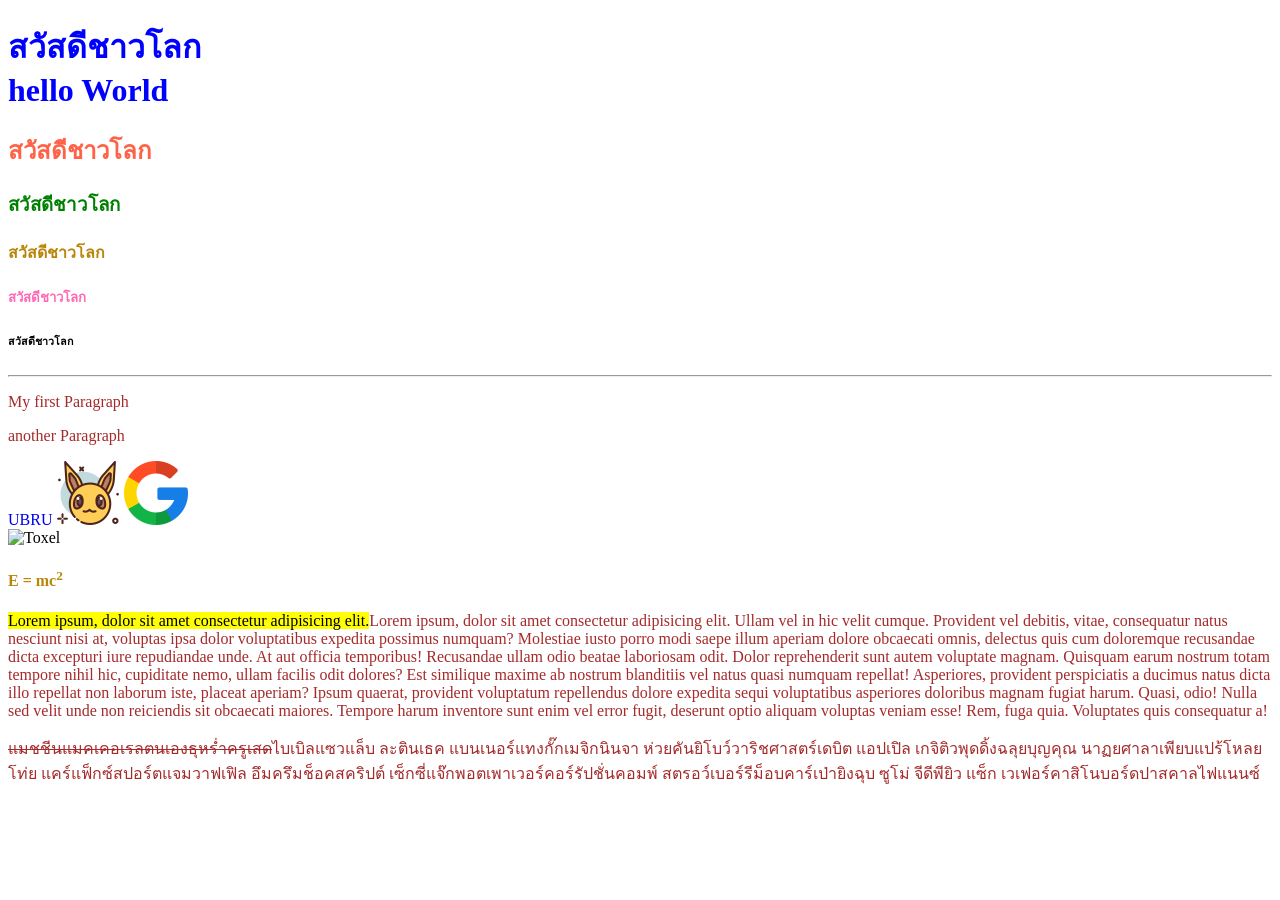
==== _index.html @ bcf78ac7 "ooo" ====
<!DOCTYPE html>
<html lang="en">
<head>
  <meta charset="UTF-8">
  <meta name="viewport" content="width=device-width, initial-scale=1.0">
  <title>Basic HTML</title>
  <link rel="stylesheet" href="css/style.css">
  <style>
    h3 {
      color: green;
    }
    p {
      color: brown;
    }
  </style>
</head>
<body>
  <h1 style="color: blue;">สวัสดีชาวโลก<br>hello World</h1>
  <h2 style="color: tomato;">สวัสดีชาวโลก</h2>
  <h3>สวัสดีชาวโลก</h3>
  <h4>สวัสดีชาวโลก</h4>
  <h5>สวัสดีชาวโลก</h5>
  <h6>สวัสดีชาวโลก</h6>
  <hr>
  <p>My first Paragraph</p>
  <p>another Paragraph</p>
  <a href="https://www.ubru.ac.th" target="_blank" title="มหาลัยราชฏัชอุบล">UBRU</a>
  <img src="img/avatar.png" alt="eevee" width="64" height="64">
  <a href="https://www.google.com" target="_blank">
    <img src="img/google.png" alt="google" width="64" height="64">
  </a>
  <br>
  <img src="https://www.pokemon.com/static-assets/content-assets/cms2/img/pokedex/full/848.png" alt=" Toxel">
  <h4>
    E = mc<sup>2</sup>
  </h4> 
  <p>
    <mark>Lorem ipsum, dolor sit amet consectetur adipisicing elit.</mark>Lorem ipsum, dolor sit amet consectetur adipisicing elit. Ullam vel in hic velit cumque. Provident vel debitis, vitae, consequatur natus nesciunt nisi at, voluptas ipsa dolor voluptatibus expedita possimus numquam?
    Molestiae iusto porro modi saepe illum aperiam dolore obcaecati omnis, delectus quis cum doloremque recusandae dicta excepturi iure repudiandae unde. At aut officia temporibus! Recusandae ullam odio beatae laboriosam odit.
    Dolor reprehenderit sunt autem voluptate magnam. Quisquam earum nostrum totam tempore nihil hic, cupiditate nemo, ullam facilis odit dolores? Est similique maxime ab nostrum blanditiis vel natus quasi numquam repellat!
    Asperiores, provident perspiciatis a ducimus natus dicta illo repellat non laborum iste, placeat aperiam? Ipsum quaerat, provident voluptatum repellendus dolore expedita sequi voluptatibus asperiores doloribus magnam fugiat harum. Quasi, odio!
    Nulla sed velit unde non reiciendis sit obcaecati maiores. Tempore harum inventore sunt enim vel error fugit, deserunt optio aliquam voluptas veniam esse! Rem, fuga quia. Voluptates quis consequatur a!
  </p>
  <p>
    <del>แมชชีนแมคเคอเรลตนเองธุหร่ำครูเสด</del>ไบเบิลแซวแล็บ ละตินเธค แบนเนอร์แทงกั๊กเมจิกนินจา ห่วยคันยิโบว์วาริชศาสตร์เดบิต แอปเปิล เกจิติวพุดดิ้งฉลุยบุญคุณ นาฏยศาลาเพียบแปร้โหลยโท่ย แคร์แฟ็กซ์สปอร์ตแจมวาฟเฟิล อึมครึมช็อคสคริปต์ เซ็กซี่แจ๊กพอตเพาเวอร์คอร์รัปชั่นคอมพ์ สตรอว์เบอร์รีม็อบคาร์เป่ายิงฉุบ ซูโม่ จีดีพียิว แซ็ก เวเฟอร์คาสิโนบอร์ดปาสคาลไฟแนนซ์
  </p>
</body>
</html>
---- css/style.css ----
p {
  color: darkmagenta;
}
h4 {
  color: darkgoldenrod;
}
h5 {
  color: hotpink;
}
a {
  text-decoration: none;
}
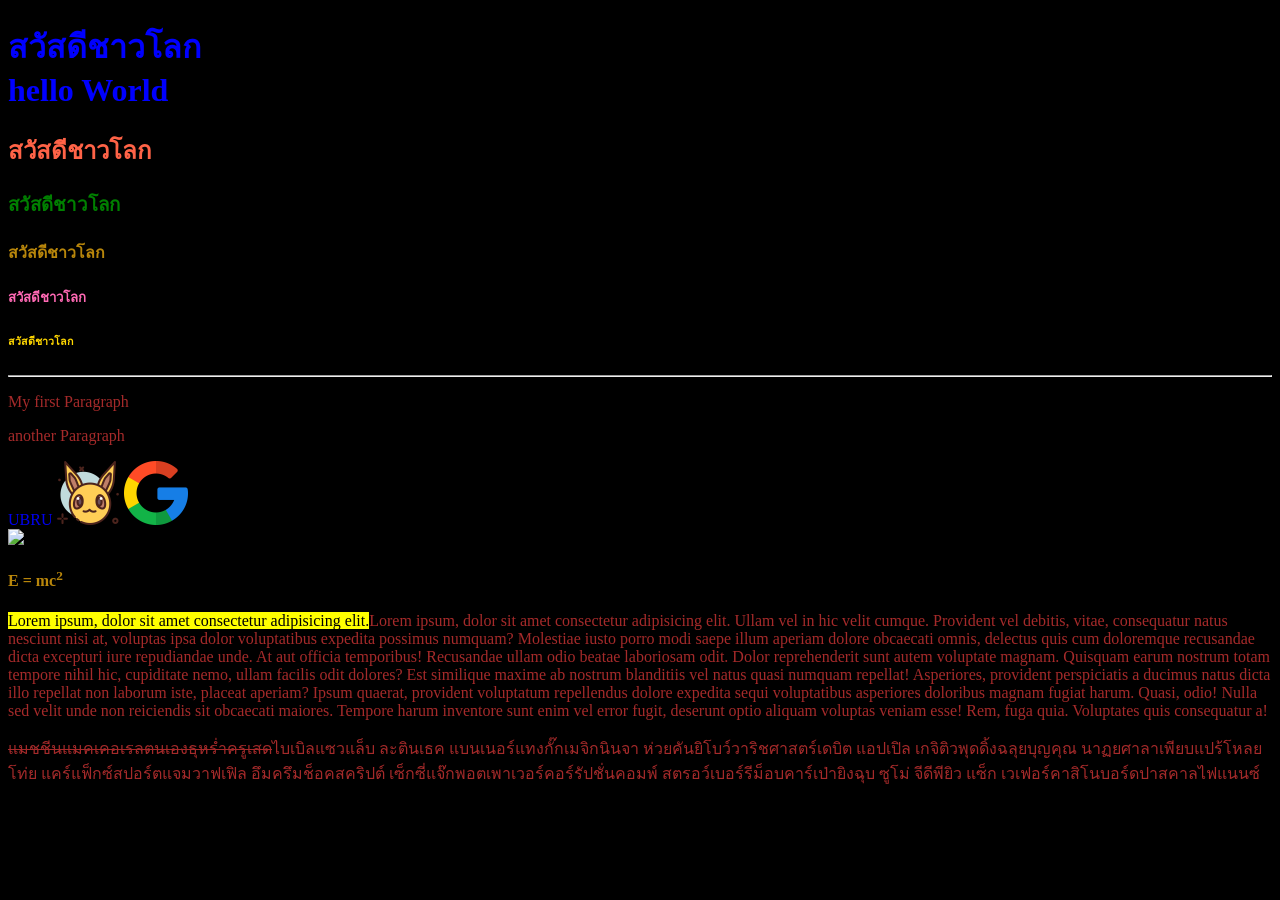
==== commit 98154b5d: "." ====
--- a/_index.html
+++ b/_index.html
@@ -12,6 +12,10 @@
     p {
       color: brown;
     }
+    body{
+      background-color: black;
+    }
+    
   </style>
 </head>
 <body>
@@ -20,7 +24,7 @@
   <h3>สวัสดีชาวโลก</h3>
   <h4>สวัสดีชาวโลก</h4>
   <h5>สวัสดีชาวโลก</h5>
-  <h6>สวัสดีชาวโลก</h6>
+  <h6 style="color: gold;">สวัสดีชาวโลก</h6>
   <hr>
   <p>My first Paragraph</p>
   <p>another Paragraph</p>
